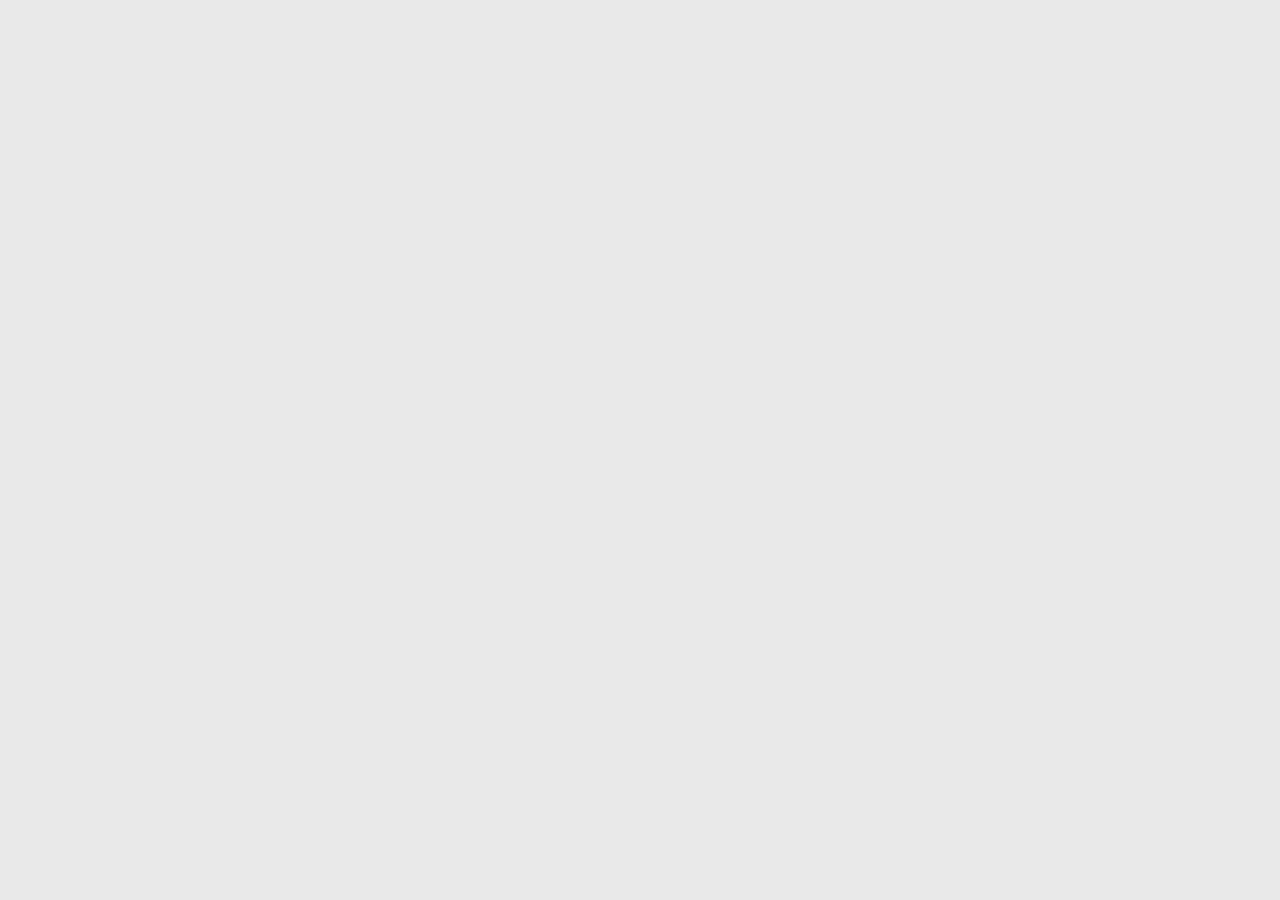
==== recipes.html @ 586d2f7d "completed index.html" ====
<!DOCTYPE html>
<html lang="en">
    <head>
        <link href="css/main.css" rel="stylesheet">
        <link href="css/grid.css" rel="stylesheet">
    </head>

    <body>
        <header>
            <div class="grid-con">
                <h1 class="hidden">header</h1>

            </div>
        </header>

        <section class="grid-con">
            <h2 class="hidden">recipes</h2>

        </section>

        <footer>
            <h2 class="hidden">footer</h2>

        </footer>

        <script src="js/main.js"></script>
    </body>
</html>
---- css/main.css ----
body {
    margin: 0px;
    padding: 0px;
    background-color: #e9e9e9;
}

img, embed, object, video, picture {
    max-width: 100%;
}

p, h1, h2, h3, h4, h5 {
    margin: 0px;
    padding: 0px;
}

a {
    text-decoration: none;
    transition: all .5s ease-in-out;
}

input, textarea {
    display: block;
    margin: 0px;
    padding: 0px;
}

section h2, section h3, section p {
    padding-left: 15px;
}
---- css/grid.css ----
/* 
    CSS Guide 

    1.  General Grid Styles
        Utility Classes
    2.  Mobile Grid
    3.  Tablet Grid
    4.  Desktop Grid
    5.  XL Grid

 */


 /* 1. ---General Grid Styles--- */

 html {
    box-sizing: border-box; 
  }
  
  *, *::before, *::after {
    box-sizing: inherit; 
  }
  /* ---Utility Classes--- */
  
  .hidden {
     display: none;
  }
  
  .box {
     background-color: powderblue;
     color: rgb(27, 27, 27);
     border-radius: 5px;
     padding: 20px;
     text-align: center;
     margin-top: 10px;
     margin-bottom:10px;
   }
   
   /* 2. ---Mobile Library Grid Styles--- */
   
   .full-width-grid-con {
       display: grid;
       grid-template-columns: 1fr minmax(0, 767px) 1fr;
    }
    
    .grid-con {
        display: grid;
        grid-template-columns: repeat(4, minmax(0, 1fr));
        grid-column-gap: 20px;
        max-width: 767px;
        margin: 0px auto;
        padding: 0px 15px 0px 15px;
    }
    
    /*index.html*/
  #hero {
    height: 400px;
  }

  /*recipes.html*/


  /*end*/
    
  #flavour1 {height: 350px;}
  #flavour2 {height: 350px;}
  #flavour3 {height: 350px;}
  #flavour4 {height: 350px;}
  #flavour5 {height: 350px;}
  #flavour6 {height: 350px;}

  #contact {
    height: 350px;
  }

  .col-span-auto {
    grid-column: span 1 / span 1;
  }
  
  .col-span-1 {
    grid-column: span 1 / span 1;
  }
  
  .col-span-2 {
    grid-column: span 2 / span 2;
  }
  
  .col-span-3 {
    grid-column: span 3 / span 3;
  }
  
  .col-span-4 {
    grid-column: span 4 / span 4;
  }
  
  .col-span-full {
    grid-column: 1 / -1;
  }
  
  /*-- Using grid column start --*/
  
  .col-start-1 {
    grid-column-start: 1;
  }
  
  .col-start-2 {
    grid-column-start: 2;
  }
  
  .col-start-3 {
    grid-column-start: 3;
  }
  
  .col-start-4 {
    grid-column-start: 4;
  }
  
  .col-start-5 {
    grid-column-start: 5;
  }
  
  .col-start-auto {
    grid-column-start: auto;
  }
  
  .col-end-1 {
    grid-column-end: 1;
  }
  
  .col-end-2 {
    grid-column-end: 2;
  }
  
  .col-end-3 {
    grid-column-end: 3;
  }
  
  .col-end-4 {
    grid-column-end: 4;
  }
  
  .col-end-5 {
    grid-column-end: 5;
  }
  
  .col-end-auto {
    grid-column-end: auto;
  }
  
  .mobile {
    display: block;
  }
  
  .tablet {
    display: none;
  }
  
  .desktop {
    display: none;
  }
  
  
  /* 3. ---Tablet Library Grid Styles--- */
  
  @media screen and (min-width: 768px) {
  
    /*body {
      background: #ff0000;
    }*/
  
    .full-width-grid-con {
      display: grid;
      grid-template-columns: 1fr minmax(0, 1199px) 1fr;
    }
    
    .grid-con {
      display: grid;
      grid-template-columns: repeat(12, minmax(0, 1fr));
      grid-column-gap: 5px;
      max-width: 1199px;
      margin: 0px;
    }

    /*index.html*/
    #hero {
        height: 400px;
    }

    /*recipes.html*/

    /*end*/

    #flavour1 {height: 450px;margin: 5px;}
    #flavour2 {height: 450px;margin: 5px;}
    #flavour3 {height: 450px;margin: 5px;}
    #flavour4 {height: 450px;margin: 5px;}
    #flavour5 {height: 450px;margin: 5px;}
    #flavour6 {height: 450px;margin: 5px;}
  
    .m-col-span-1 {
      grid-column: span 1 / span 1;
    }
  
    .m-col-span-2 {
      grid-column: span 2 / span 2;
    }
  
    .m-col-span-3 {
      grid-column: span 3 / span 3;
    }
  
    .m-col-span-4 {
      grid-column: span 4 / span 4;
    }
  
    .m-col-span-5 {
      grid-column: span 5 / span 5;
    }
  
    .m-col-span-6 {
      grid-column: span 6 / span 6;
    }
  
    .m-col-span-7 {
      grid-column: span 7 / span 7;
    }
  
    .m-col-span-8 {
      grid-column: span 8 / span 8;
    }
  
    .m-col-span-9 {
      grid-column: span 9 / span 9;
    }
  
    .m-col-span-10 {
      grid-column: span 10 / span 10;
    }
  
    .m-col-span-11 {
      grid-column: span 11 / span 11;
    }
  
    .m-col-span-12 {
      grid-column: span 12 / span 12;
    }
  
    .m-col-span-full {
      grid-column: 1 / -1;
    }
  
    /*-- Using grid column start --*/
  
  .m-col-start-1 {
    grid-column-start: 1;
  }
  
  .m-col-start-2 {
    grid-column-start: 2;
  }
  
  .m-col-start-3 {
    grid-column-start: 3;
  }
  
  .m-col-start-4 {
    grid-column-start: 4;
  }
  
  .m-col-start-5 {
    grid-column-start: 5;
  }
  
  .m-col-start-6 {
    grid-column-start: 6;
  }
  
  .m-col-start-7 {
    grid-column-start: 7;
  }
  
  .m-col-start-8 {
    grid-column-start: 8;
  }
  
  .m-col-start-9 {
    grid-column-start: 9;
  }
  
  .m-col-start-10 {
    grid-column-start: 10;
  }
  
  .m-col-start-11 {
    grid-column-start: 11;
  }
  
  .m-col-start-12 {
    grid-column-start: 12;
  }
  
  .m-col-start-13 {
    grid-column-start: 13;
  }
  
  .m-col-start-auto {
    grid-column-start: auto;
  }
  
  .m-col-end-1 {
    grid-column-end: 1;
  }
  
  .m-col-end-2 {
    grid-column-end: 2;
  }
  
  .m-col-end-3 {
    grid-column-end: 3;
  }
  
  .m-col-end-4 {
    grid-column-end: 4;
  }
  
  .m-col-end-5 {
    grid-column-end: 5;
  }
  
  .m-col-end-6 {
    grid-column-end: 6;
  }
  
  .m-col-end-7 {
    grid-column-end: 7;
  }
  
  .m-col-end-8 {
    grid-column-end: 8;
  }
  
  .m-col-end-9 {
    grid-column-end: 9;
  }
  
  .m-col-end-10 {
    grid-column-end: 10;
  }
  
  .m-col-end-11 {
    grid-column-end: 11;
  }
  
  .m-col-end-12 {
    grid-column-end: 12;
  }
  
  .m-col-end-13 {
    grid-column-end: 13;
  }
  
  .m-col-end-auto {
    grid-column-end: auto;
  }
  
    .mobile {
      display: none;
    }
    
    .tablet {
      display: block;
    }
    
    .desktop {
      display: none;
    }
  
  }
  
  /* 4. ---Desktop Library Grid Styles--- */
  
  @media screen and (min-width: 1200px) {
  
      /*body {
        background: #00ff48;
      }*/
  
      .full-width-grid-con {
        display: grid;
        grid-template-columns: 1fr minmax(0, 1919px) 1fr;
      }
      
      .grid-con {
        display: grid;
        grid-template-columns: repeat(12, minmax(0, 1fr));
        grid-column-gap: 5px;
        max-width: 1919px;
        margin: 0px auto;
      }

      /*index.html*/

      #hero {
        height: 500px;
      }
      
      /*recipes.html*/

      /*end*/
      .l-col-span-1 {
        grid-column: span 1 / span 1;
      }
    
      .l-col-span-2 {
        grid-column: span 2 / span 2;
      }
    
      .l-col-span-3 {
        grid-column: span 3 / span 3;
      }
    
      .l-col-span-4 {
        grid-column: span 4 / span 4;
      }
    
      .l-col-span-5 {
        grid-column: span 5 / span 5;
      }
    
      .l-col-span-6 {
        grid-column: span 6 / span 6;
      }
    
      .l-col-span-7 {
        grid-column: span 7 / span 7;
      }
    
      .l-col-span-8 {
        grid-column: span 8 / span 8;
      }
    
      .l-col-span-9 {
        grid-column: span 9 / span 9;
      }
    
      .l-col-span-10 {
        grid-column: span 10 / span 10;
      }
    
      .l-col-span-11 {
        grid-column: span 11 / span 11;
      }
    
      .l-col-span-12 {
        grid-column: span 12 / span 12;
      }
    
      .l-col-span-full {
        grid-column: 1 / -1;
      }
    
      /*-- Using grid column start --*/
    
    .l-col-start-1 {
      grid-column-start: 1;
    }
    
    .l-col-start-2 {
      grid-column-start: 2;
    }
    
    .l-col-start-3 {
      grid-column-start: 3;
    }
    
    .l-col-start-4 {
      grid-column-start: 4;
    }
    
    .l-col-start-5 {
      grid-column-start: 5;
    }
    
    .l-col-start-6 {
      grid-column-start: 6;
    }
    
    .l-col-start-7 {
      grid-column-start: 7;
    }
    
    .l-col-start-8 {
      grid-column-start: 8;
    }
    
    .l-col-start-9 {
      grid-column-start: 9;
    }
    
    .l-col-start-10 {
      grid-column-start: 10;
    }
    
    .l-col-start-11 {
      grid-column-start: 11;
    }
    
    .l-col-start-12 {
      grid-column-start: 12;
    }
    
    .l-col-start-13 {
      grid-column-start: 13;
    }
    
    .l-col-start-auto {
      grid-column-start: auto;
    }
    
    .l-col-end-1 {
      grid-column-end: 1;
    }
    
    .l-col-end-2 {
      grid-column-end: 2;
    }
    
    .l-col-end-3 {
      grid-column-end: 3;
    }
    
    .l-col-end-4 {
      grid-column-end: 4;
    }
    
    .l-col-end-5 {
      grid-column-end: 5;
    }
    
    .l-col-end-6 {
      grid-column-end: 6;
    }
    
    .l-col-end-7 {
      grid-column-end: 7;
    }
    
    .l-col-end-8 {
      grid-column-end: 8;
    }
    
    .l-col-end-9 {
      grid-column-end: 9;
    }
    
    .l-col-end-10 {
      grid-column-end: 10;
    }
    
    .l-col-end-11 {
      grid-column-end: 11;
    }
    
    .l-col-end-12 {
      grid-column-end: 12;
    }
    
    .l-col-end-13 {
      grid-column-end: 13;
    }
    
    .l-col-end-auto {
      grid-column-end: auto;
    }
      
    .mobile {
      display: none;
    }
      
    .tablet {
        display: none;
    }
      
    .desktop {
      display: block;
    }
  
  }
  
  /* 5. ---X-Large Desktop Library Grid Styles--- */
  
  @media screen and (min-width: 1920px) {
  
      /*body {
        background: #0400e0;
      }*/
  
      .full-width-grid-con {
        display: grid;
        grid-template-columns: 1fr minmax(0, 1920px) 1fr;
      }
      
      .grid-con {
        display: grid;
        grid-template-columns: repeat(12, minmax(0, 1fr));
        grid-column-gap: 34px;
        max-width: none;
        margin: 0px auto;
        padding-left: 20px;
        padding-right: 20px;
      }

      /*index.html*/
      #hero {
        height: 500px;
      }

      /*recipes.html*/

      /*end*/

      .xl-col-span-1 {
        grid-column: span 1 / span 1;
      }
    
      .xl-col-span-2 {
        grid-column: span 2 / span 2;
      }
    
      .xl-col-span-3 {
        grid-column: span 3 / span 3;
      }
    
      .xl-col-span-4 {
        grid-column: span 4 / span 4;
      }
    
      .xl-col-span-5 {
        grid-column: span 5 / span 5;
      }
    
      .xl-col-span-6 {
        grid-column: span 6 / span 6;
      }
    
      .xl-col-span-7 {
        grid-column: span 7 / span 7;
      }
    
      .xl-col-span-8 {
        grid-column: span 8 / span 8;
      }
    
      .xl-col-span-9 {
        grid-column: span 9 / span 9;
      }
    
      .xl-col-span-10 {
        grid-column: span 10 / span 10;
      }
    
      .xl-col-span-11 {
        grid-column: span 11 / span 11;
      }
    
      .xl-col-span-12 {
        grid-column: span 12 / span 12;
      }
    
      .xl-col-span-full {
        grid-column: 1 / -1;
      }
    
      /*-- Using grid column start --*/
    
    .xl-col-start-1 {
      grid-column-start: 1;
    }
    
    .xl-col-start-2 {
      grid-column-start: 2;
    }
    
    .xl-col-start-3 {
      grid-column-start: 3;
    }
    
    .xl-col-start-4 {
      grid-column-start: 4;
    }
    
    .xl-col-start-5 {
      grid-column-start: 5;
    }
    
    .xl-col-start-6 {
      grid-column-start: 6;
    }
    
    .xl-col-start-7 {
      grid-column-start: 7;
    }
    
    .xl-col-start-8 {
      grid-column-start: 8;
    }
    
    .xl-col-start-9 {
      grid-column-start: 9;
    }
    
    .xl-col-start-10 {
      grid-column-start: 10;
    }
    
    .xl-col-start-11 {
      grid-column-start: 11;
    }
    
    .xl-col-start-12 {
      grid-column-start: 12;
    }
    
    .xl-col-start-13 {
      grid-column-start: 13;
    }
    
    .xl-col-start-auto {
      grid-column-start: auto;
    }
    
    .xl-col-end-1 {
      grid-column-end: 1;
    }
    
    .xl-col-end-2 {
      grid-column-end: 2;
    }
    
    .xl-col-end-3 {
      grid-column-end: 3;
    }
    
    .xl-col-end-4 {
      grid-column-end: 4;
    }
    
    .xl-col-end-5 {
      grid-column-end: 5;
    }
    
    .xl-col-end-6 {
      grid-column-end: 6;
    }
    
    .xl-col-end-7 {
      grid-column-end: 7;
    }
    
    .xl-col-end-8 {
      grid-column-end: 8;
    }
    
    .xl-col-end-9 {
      grid-column-end: 9;
    }
    
    .xl-col-end-10 {
      grid-column-end: 10;
    }
    
    .xl-col-end-11 {
      grid-column-end: 11;
    }
    
    .xl-col-end-12 {
      grid-column-end: 12;
    }
    
    .xl-col-end-13 {
      grid-column-end: 13;
    }
    
    .xl-col-end-auto {
      grid-column-end: auto;
    }
      
    .mobile {
      display: none;
    }
      
    .tablet {
        display: none;
    }
      
    .desktop {
      display: block;
    }
  
  }
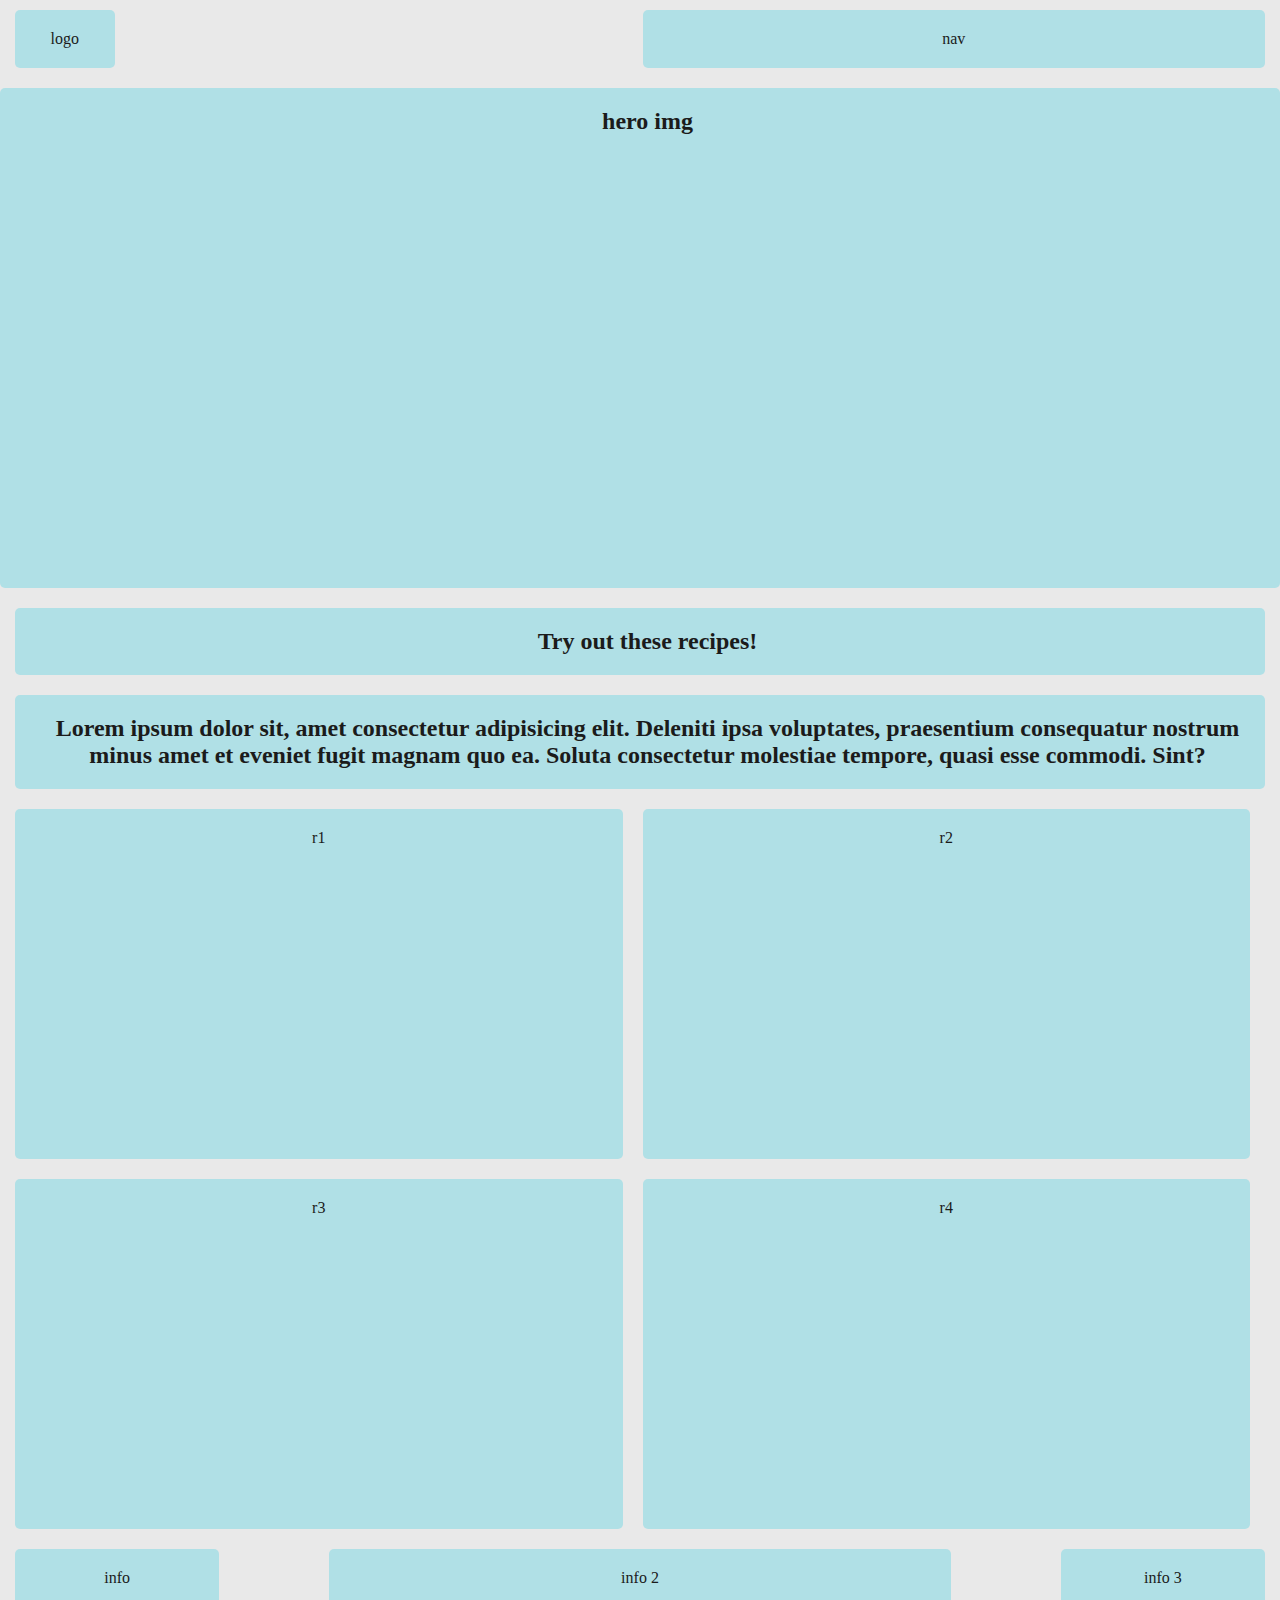
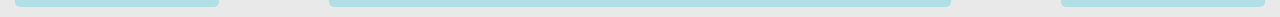
==== commit 7dad2c25: "Merge pull request #2 from stephlam28/develop" ====
--- a/recipes.html
+++ b/recipes.html
@@ -1,6 +1,7 @@
 <!DOCTYPE html>
 <html lang="en">
     <head>
+        <title> Recipes </title>
         <link href="css/main.css" rel="stylesheet">
         <link href="css/grid.css" rel="stylesheet">
     </head>
@@ -9,18 +10,30 @@
         <header>
             <div class="grid-con">
                 <h1 class="hidden">header</h1>
-
+                <div class="col-span-1 m-col-span-1 l-col-start-1 l-col-end-2 xl-col-start-1 xl-col-end-2 box"><p>logo</p></div>
+                <nav class="col-start-4 col-end-5 m-col-start-7 m-col-end-13 l-col-start-7 l-col-end-13 xl-col-start-7 xl-col-end-13 box"><p>nav</p></nav>
             </div>
         </header>
 
+        <section class="full-width-grid-con">
+            <div class="col-span-4 m-col-span-12 l-col-span-12 xl-col-span-12 box" id="hero"><h2>hero img</h2></div>
+        </section>
+
         <section class="grid-con">
             <h2 class="hidden">recipes</h2>
-
+            <div class="col-span-4 m-col-span-12 l-col-span-12 xl-col-span-12 box"><h2>Try out these recipes!</h2></div>
+            <div class="col-span-4 m-col-span-12 l-col-span-12 xl-col-span-12 box"><h2> Lorem ipsum dolor sit, amet consectetur adipisicing elit. Deleniti ipsa voluptates, praesentium consequatur nostrum minus amet et eveniet fugit magnam quo ea. Soluta consectetur molestiae tempore, quasi esse commodi. Sint? </h2></div>
+            <div class="col-span-2 m-col-span-6 l-col-span-6 xl-col-span-6 box" id="r1">r1</div>
+            <div class="col-span-2 m-col-span-6 l-col-span-6 xl-col-span-6 box" id="r2">r2</div>
+            <div class="col-span-2 m-col-span-6 l-col-span-6 xl-col-span-6 box" id="r3">r3</div>
+            <div class="col-span-2 m-col-span-6 l-col-span-6 xl-col-span-6 box" id="r4">r4</div>
         </section>
 
-        <footer>
-            <h2 class="hidden">footer</h2>
-
+        <footer class="grid-con">
+            <h2 class="hidden">Footer</h2>
+            <div class="col-span-1 m-col-span-3 l-col-span-2 xl-col-span-2 box"><p>info</p></div>
+            <nav class="col-start-3 col-end-5 m-col-start-5 m-col-end-10 l-col-start-4 l-col-end-10 xl-col-start-4 xl-col-end-10 box"><p>info 2</p></nav>
+            <div class="col-span-2 m-col-start-11 m-col-end-13 l-col-start-11 l-col-end-14 xl-col-start-11 xl-col-end-14 box"><p>info 3</p></div>
         </footer>
 
         <script src="js/main.js"></script>
--- a/css/grid.css
+++ b/css/grid.css
@@ -52,16 +52,11 @@
         padding: 0px 15px 0px 15px;
     }
     
-    /*index.html*/
   #hero {
     height: 400px;
   }
 
-  /*recipes.html*/
-
-
-  /*end*/
-    
+  /*index.html*/
   #flavour1 {height: 350px;}
   #flavour2 {height: 350px;}
   #flavour3 {height: 350px;}
@@ -73,6 +68,13 @@
     height: 350px;
   }
 
+  /*recipes.html*/
+  #r1 {height: 350px;}
+  #r2 {height: 350px;}
+  #r3 {height: 350px;}
+  #r4 {height: 350px;}
+  
+  /*end*/
   .col-span-auto {
     grid-column: span 1 / span 1;
   }
@@ -181,21 +183,25 @@
       margin: 0px;
     }
 
+    #hero {
+      height: 400px;
+    }
+    
     /*index.html*/
-    #hero {
-        height: 400px;
-    }
-
-    /*recipes.html*/
-
-    /*end*/
-
     #flavour1 {height: 450px;margin: 5px;}
     #flavour2 {height: 450px;margin: 5px;}
     #flavour3 {height: 450px;margin: 5px;}
     #flavour4 {height: 450px;margin: 5px;}
     #flavour5 {height: 450px;margin: 5px;}
     #flavour6 {height: 450px;margin: 5px;}
+    
+    /*recipes.html*/
+    #r1 {height: 350px;margin-right:15px;}
+    #r2 {height: 350px;margin-right:15px;}
+    #r3 {height: 350px;margin-right:15px;}
+    #r4 {height: 350px;margin-right:15px;}
+    
+    /*end*/
   
     .m-col-span-1 {
       grid-column: span 1 / span 1;
